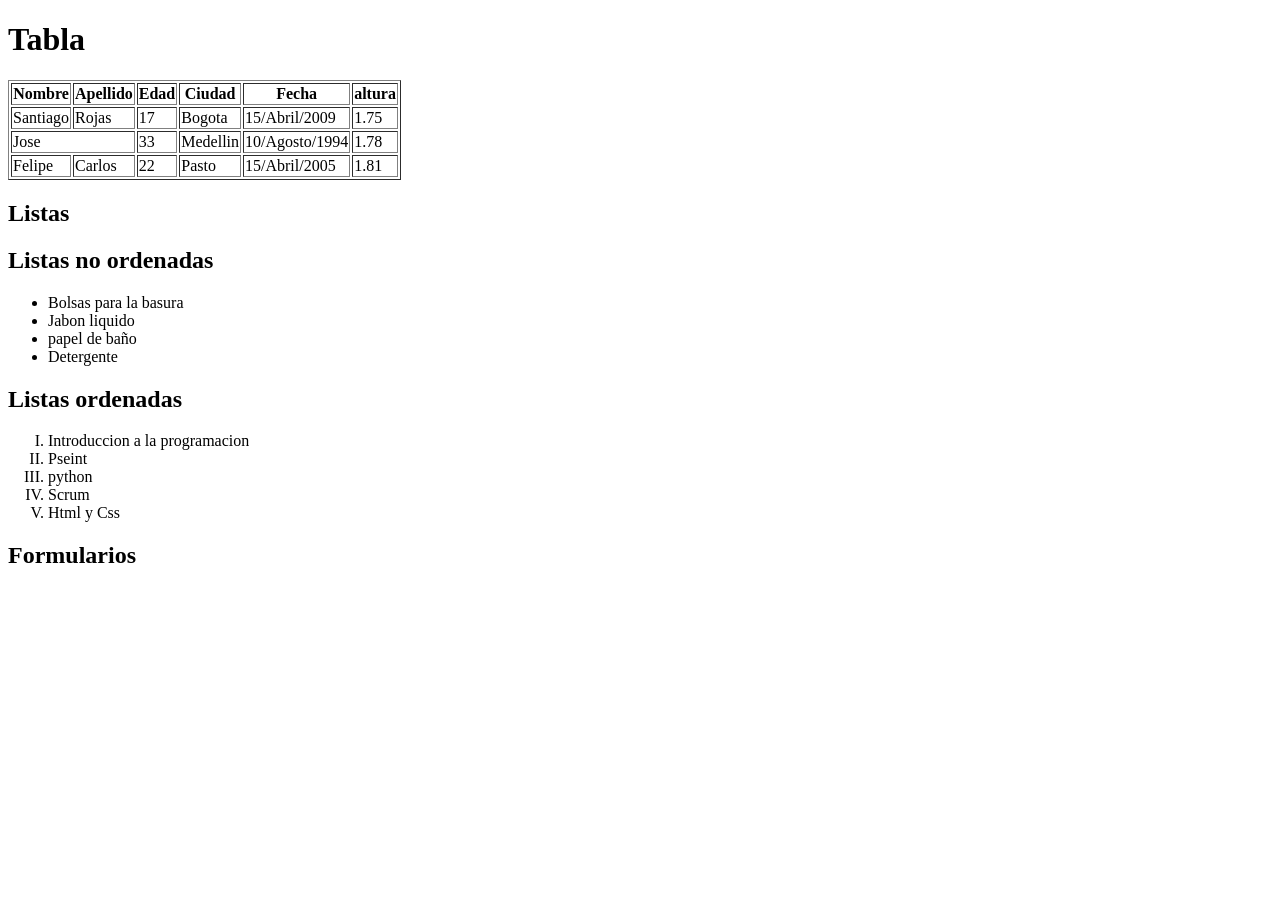
==== Html_practicas/Tabla.html @ 9a1e8bce "nuevo archivo" ====
<!DOCTYPE html>
<html lang="en">
<head>
    <meta charset="UTF-8">
    <meta name="viewport" content="width=device-width, initial-scale=1.0">
    <title>Document</title>
</head>
<body>
    
     <h1>Tabla</h1>

     <table border="1">
        <tr>
            <th>Nombre</th>
            <th>Apellido</th>
            <th>Edad</th>
            <th>Ciudad</th>
            <th>Fecha</th>
            <th>altura</th>
        </tr>
        <tr>
            <td>Santiago</td>
            <td>Rojas</td>
            <td>17</td>
            <td>Bogota</td>
            <td>15/Abril/2009</td>
            <td>1.75</td>
        </tr>
        <tr>
            <td colspan="2">Jose</td>
            <!-- <td>Jose</td> -->
            <td>33</td>
            <td>Medellin</td>
            <td>10/Agosto/1994</td>
            <td>1.78</td>
        </tr>
        <tr>
            <td>Felipe</td>
            <td>Carlos</td>
            <td>22</td>
            <td>Pasto</td>
            <td>15/Abril/2005</td>
            <td>1.81</td>
        </tr>
     </table>

     <h2>Listas</h2>

     <h2>Listas no ordenadas</h2>
        <ul>
            <li>Bolsas para la basura</li>
            <li>Jabon liquido</li>
            <li>papel de baño</li>
            <li>Detergente</li>
        </ul>

     <h2>Listas ordenadas</h2>

        <ol type="I">
            <li>Introduccion a la programacion</li>
            <li>Pseint</li>
            <li>python</li>
            <li>Scrum</li>
            <li>Html y Css</li>
        </ol>

     <h2>Formularios</h2>
     

</body>
</html>
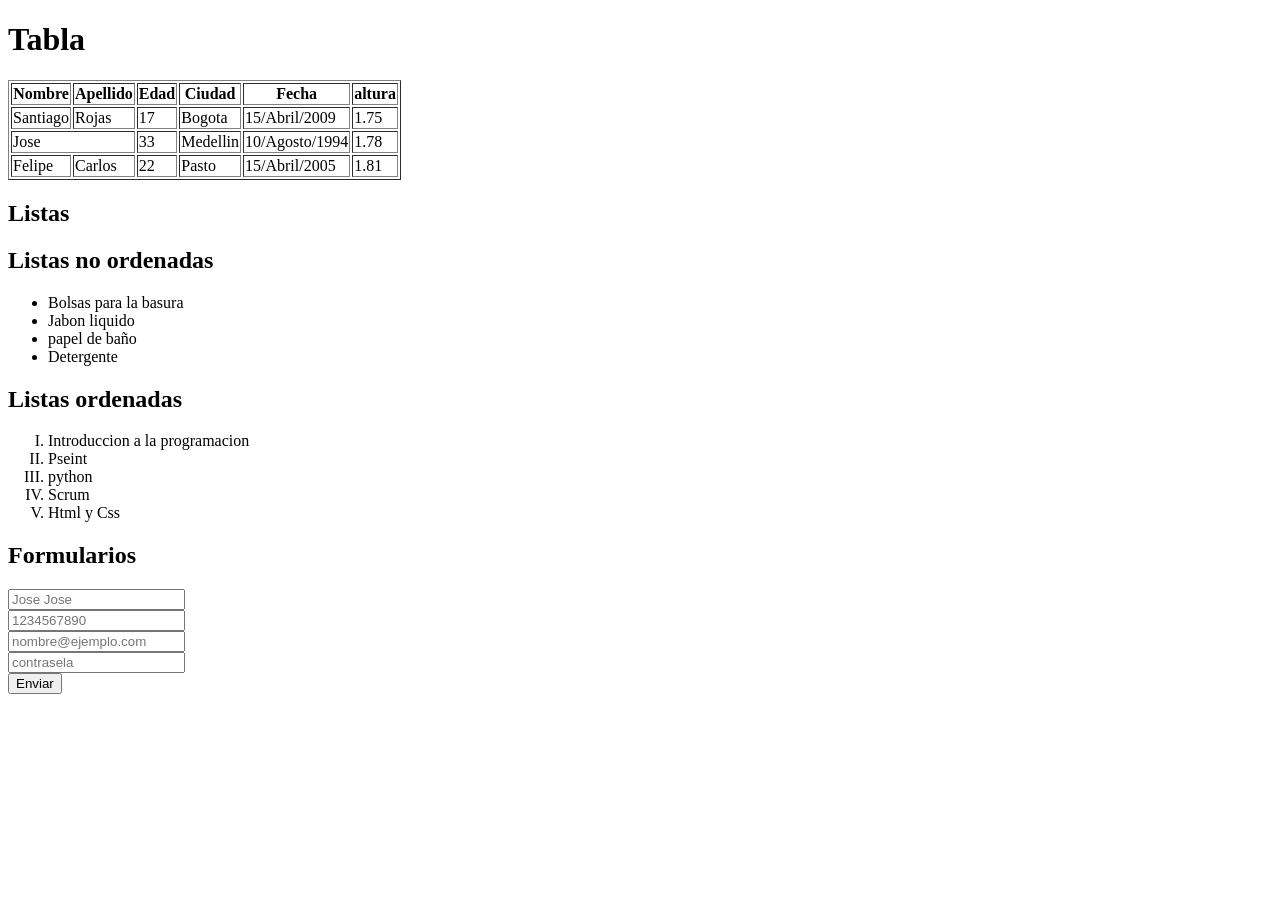
==== commit 28f36680: "mas practicas" ====
--- a/Html_practicas/Tabla.html
+++ b/Html_practicas/Tabla.html
@@ -65,7 +65,19 @@
         </ol>
 
      <h2>Formularios</h2>
-     
+
+        <forme action="/send" method="post">
+            <input type="text" name="nombre" placeholder="Jose Jose">
+            <br>
+            <input type="tel" id="telefono" placeholder="1234567890">
+            <br>
+            <input type="email" name="correo" id="email" placeholder="nombre@ejemplo.com">
+            <br>
+            <input type="password" name="contraseña" id="pass" placeholder="contrasela">
+            <br>
+            <input type="submit" value="Enviar">
+
+        </forme>
 
 </body>
 </html>
